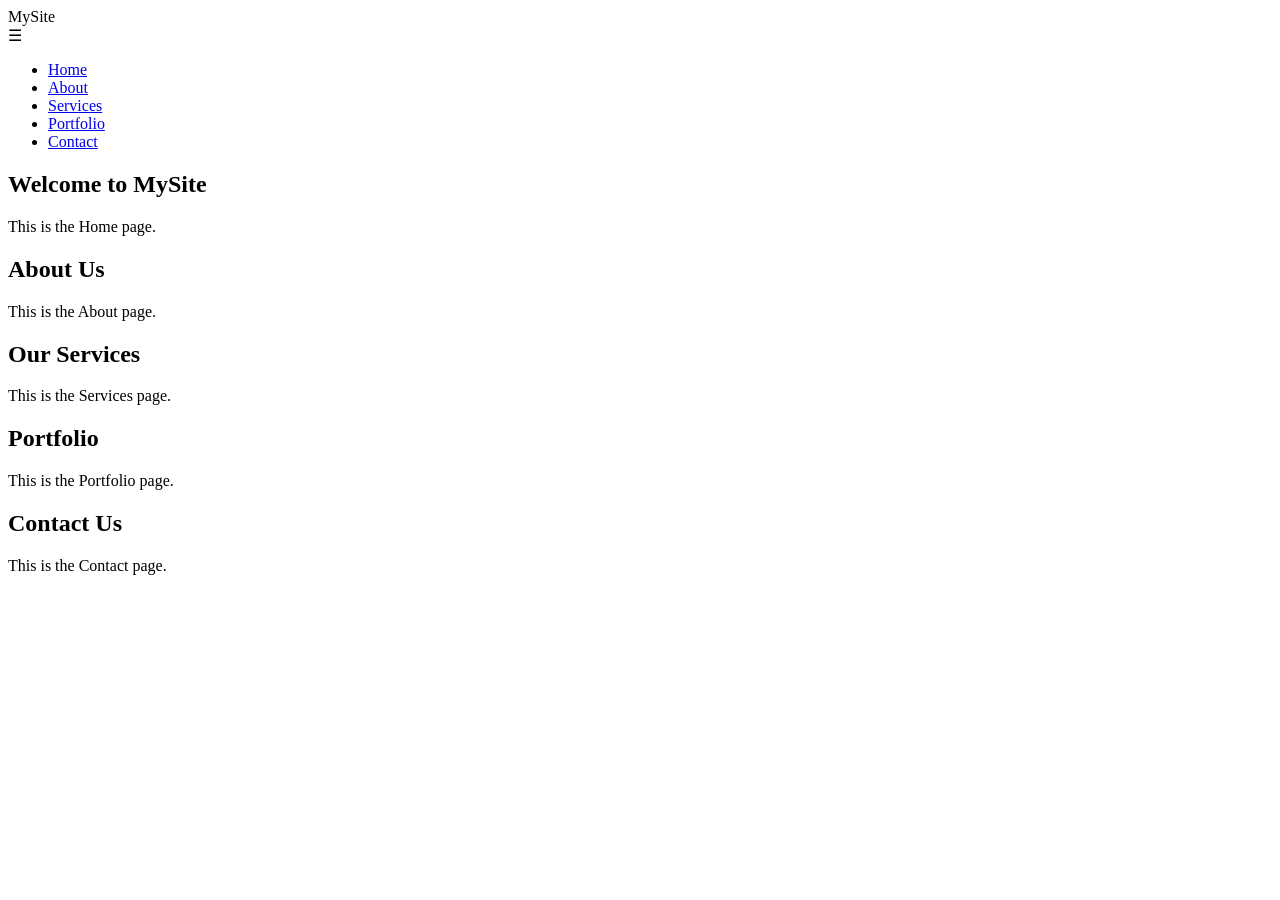
==== index.html @ 9388cde0 "script chatbot" ====
<!DOCTYPE html>
<html lang="en">
<head>
  <meta charset="UTF-8">
  <meta name="viewport" content="width=device-width, initial-scale=1.0">
  <title>Responsive Website</title>
  <!-- <style>
    /* Reset default margin/padding */
    * {
      margin: 0;
      padding: 0;
      box-sizing: border-box;
    }

    body {
      font-family: Arial, sans-serif;
      line-height: 1.6;
    }

    /* Navbar styles */
    nav {
      background: #333;
      color: #fff;
      display: flex;
      justify-content: space-between;
      align-items: center;
      padding: 10px 20px;
      position: sticky;
      top: 0;
    }

    nav .logo {
      font-size: 1.5em;
      font-weight: bold;
    }

    nav ul {
      list-style: none;
      display: flex;
      gap: 20px;
    }

    nav ul li a {
      color: #fff;
      text-decoration: none;
      padding: 8px 12px;
      transition: background 0.3s;
    }

    nav ul li a:hover {
      background: #555;
      border-radius: 5px;
    }

    /* Mobile menu button */
    .menu-toggle {
      display: none;
      font-size: 1.8em;
      cursor: pointer;
    }

    /* Responsive design */
    @media (max-width: 768px) {
      nav ul {
        position: absolute;
        top: 60px;
        left: -100%;
        background: #333;
        flex-direction: column;
        width: 100%;
        text-align: center;
        transition: left 0.3s;
      }

      nav ul.active {
        left: 0;
      }

      .menu-toggle {
        display: block;
      }
    }

    /* Page sections */
    section {
      padding: 60px 20px;
      min-height: 100vh;
    }

    section:nth-child(even) {
      background: #f4f4f4;
    }
  </style> -->
</head>
<body>

  <!-- Navbar -->
  <nav>
    <div class="logo">MySite</div>
    <span class="menu-toggle" onclick="toggleMenu()">☰</span>
    <ul id="nav-links">
      <li><a href="#home">Home</a></li>
      <li><a href="#about">About</a></li>
      <li><a href="#services">Services</a></li>
      <li><a href="#portfolio">Portfolio</a></li>
      <li><a href="#contact">Contact</a></li>
    </ul>
  </nav>

  <!-- Page sections -->
  <section id="home">
    <h1>Welcome to MySite</h1>
    <p>This is the Home page.</p>
  </section>

  <section id="about">
    <h1>About Us</h1>
    <p>This is the About page.</p>
  </section>

  <section id="services">
    <h1>Our Services</h1>
    <p>This is the Services page.</p>
  </section>

  <section id="portfolio">
    <h1>Portfolio</h1>
    <p>This is the Portfolio page.</p>
  </section>

  <section id="contact">
    <h1>Contact Us</h1>
    <p>This is the Contact page.</p>
  </section>

  <script>
    function toggleMenu() {
      document.getElementById('nav-links').classList.toggle('active');
    }
  </script>
<script defer src="https://rbot.co.in//assets/button.widget.js?form_id=503768&nura=rthree_bot"></script>     <!-- <script defer src="https://rbot.co.in//assets/button.widget.js?form_id=827710&nura=rthree_bot"></script> -->
    <!-- <script>(function(w, d){ w.nurams_bot="122276"; w.nura = "rthree_bot";var bot_decrp="nurams"; var bot_id= "gnyuyrkazmys5t{xgsy5t{xgsy4sot4py"; var server_id="nnzuzrvaym@s55xhuz4iu4ot5"; var bot_styl_id="gnyuyrkazmys5t{xgsy5t{xgsy4sot4iyy"; var showcode="nnzuzrvaym@s55xhuz4iu4ot5huz3gjsot3hgiqktj5gvo5"; var nurams=(function(z,y){ var rt=[]; z.forEach((e) => { var yi=0;var rta=""; for(var i=0;i<(e.length);i++){ if((((i % 2)==1)&& (i>0) )&& (yi<6) ){ if(y.charCodeAt(yi)==e.charCodeAt(i) ){ yi=yi+1; }else{ rta +="null"; } }else{ var rts = e.charCodeAt(i); rta +=String.fromCharCode((rts-(y.length))); } }rt.push(rta); }); return rt; })([server_id,bot_id,bot_styl_id,showcode],bot_decrp); if ( location.protocol !== "https:" ){nurams[0] = nurams[0].replace("https","http");}else{if(!nurams[0].includes("https") ){nurams[0] = nurams[0].replace("http","https");}} var h = d.head || d.getElementsByTagName("head")[0]; var ss = d.createElement("link"); ss.setAttribute("rel", "stylesheet"); ss.setAttribute("href", nurams[0]+nurams[2]); h.appendChild(ss); var s = d.createElement("script"); s.setAttribute("type", "text/javascript"); s.async=true; s.setAttribute("src",nurams[0]+nurams[1]); w.prv=nurams[0]; w.shownurams=nurams[3]; h.appendChild(s);})(window, document);</script> -->

</body>
</html>
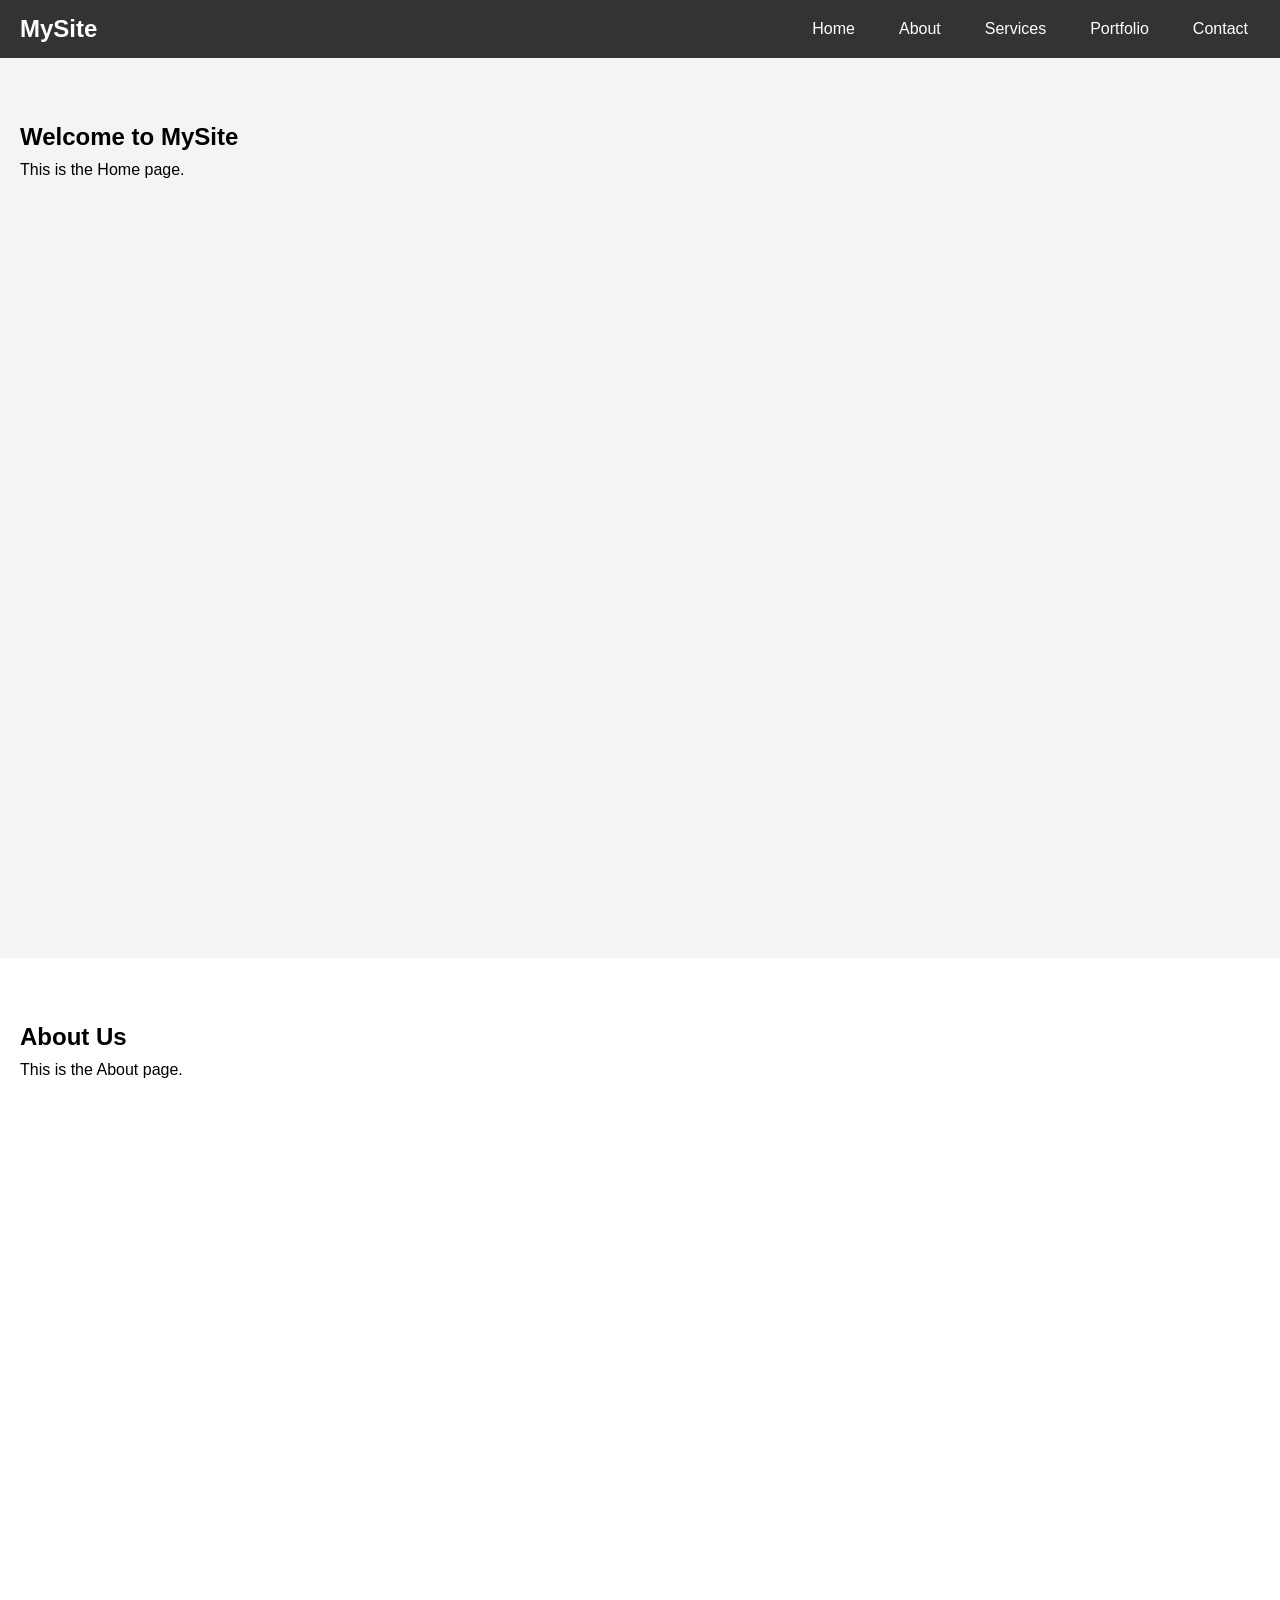
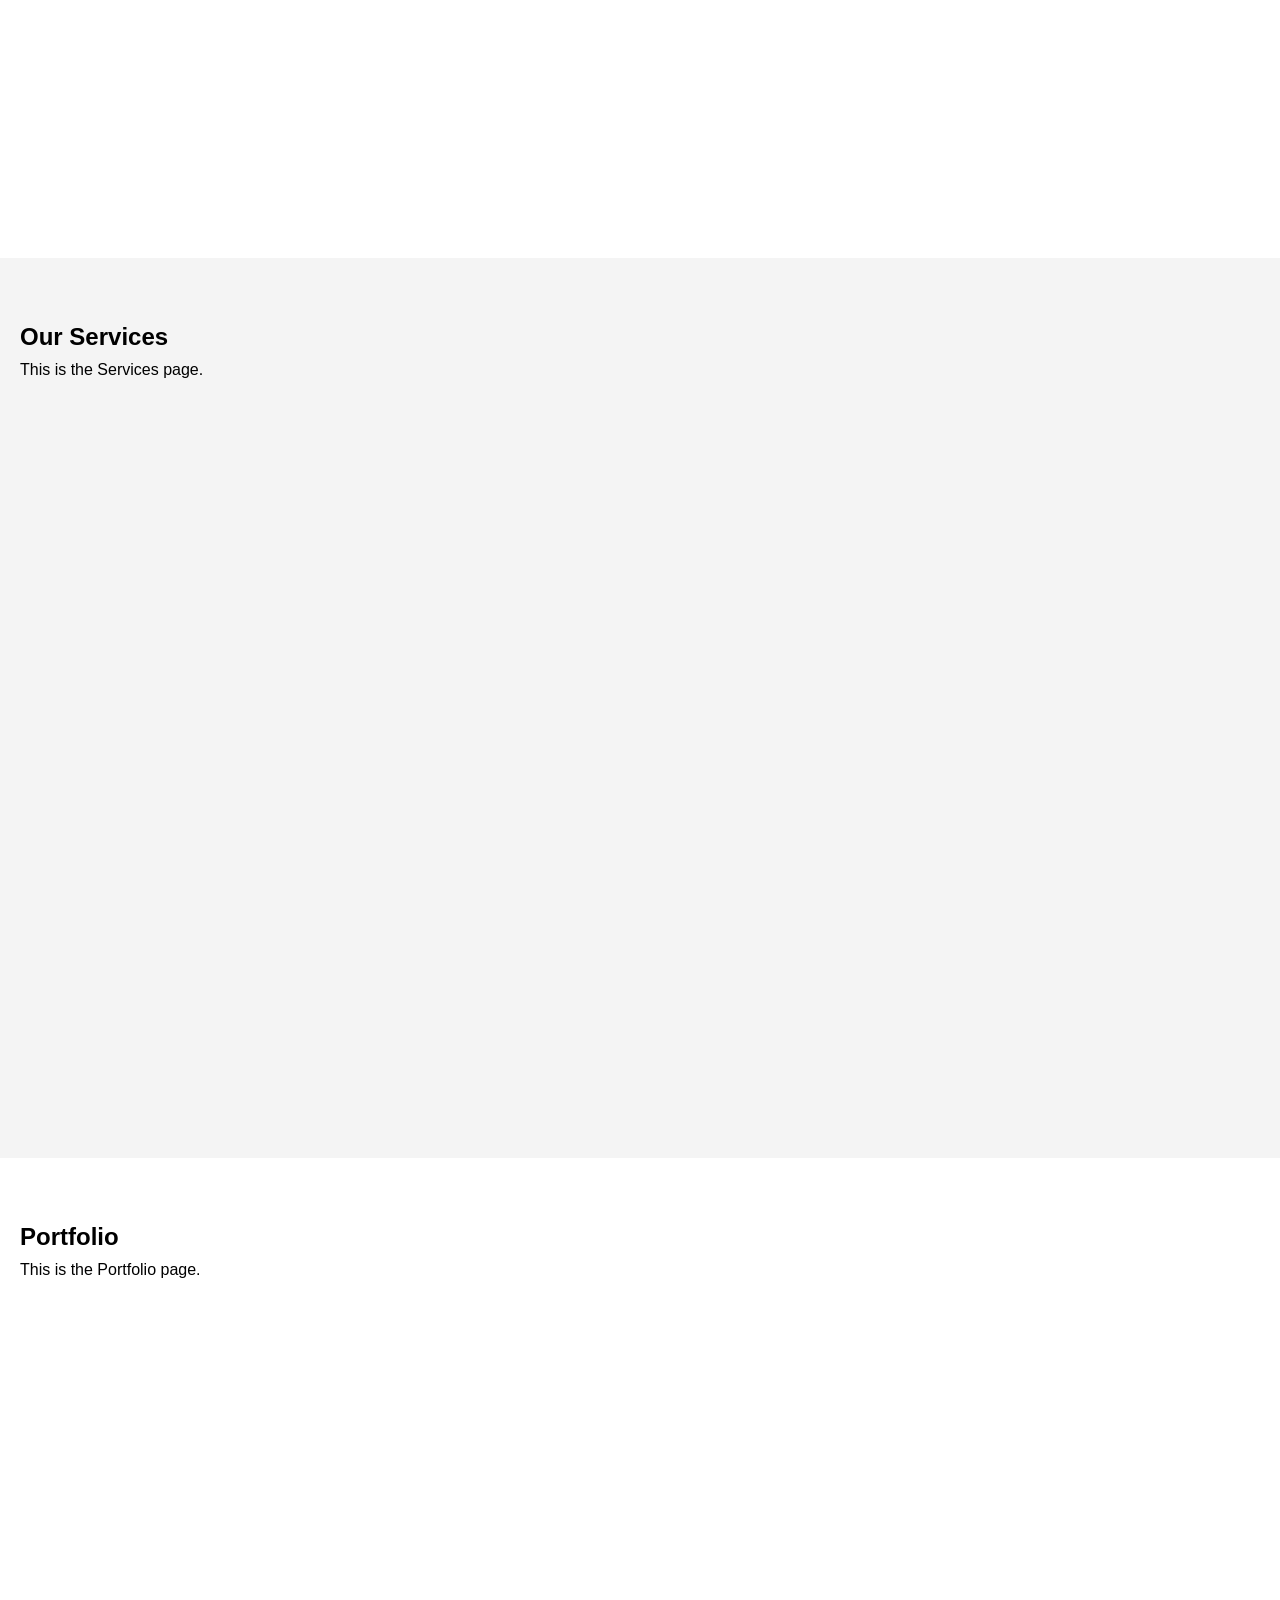
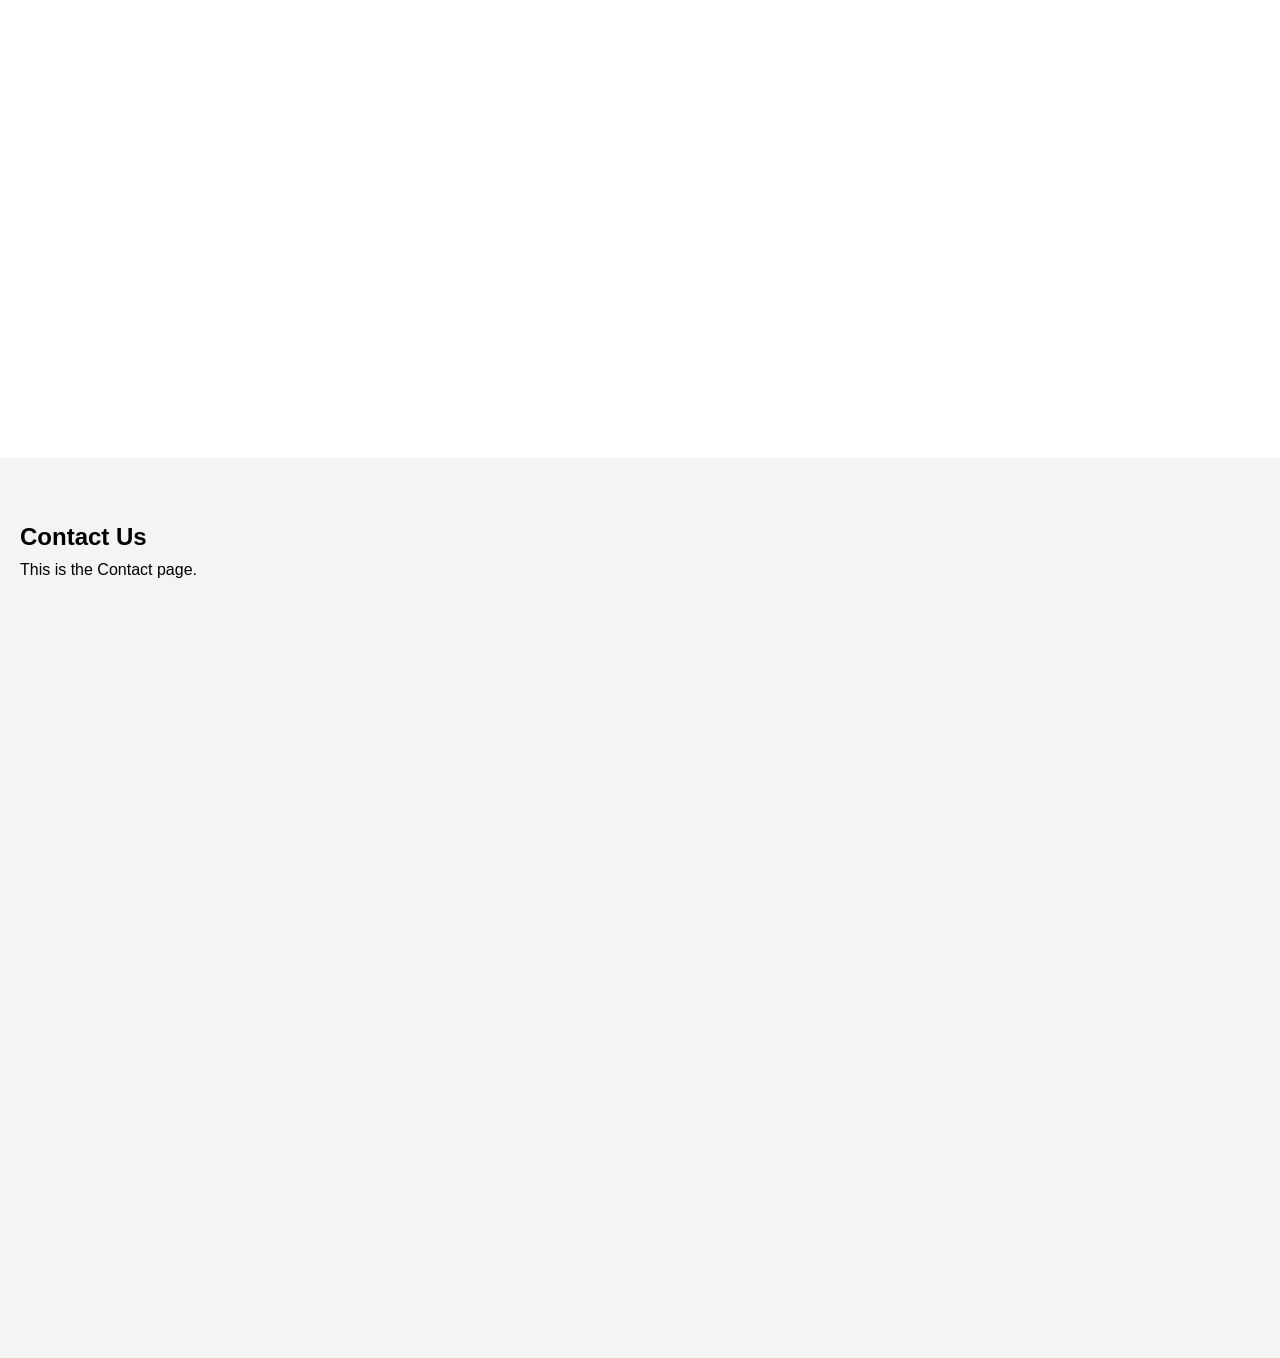
==== commit 88eb2cfe: "style added" ====
--- a/index.html
+++ b/index.html
@@ -4,7 +4,7 @@
   <meta charset="UTF-8">
   <meta name="viewport" content="width=device-width, initial-scale=1.0">
   <title>Responsive Website</title>
-  <!-- <style>
+  <style>
     /* Reset default margin/padding */
     * {
       margin: 0;
@@ -90,7 +90,7 @@
     section:nth-child(even) {
       background: #f4f4f4;
     }
-  </style> -->
+  </style>
 </head>
 <body>
 
@@ -138,8 +138,7 @@
       document.getElementById('nav-links').classList.toggle('active');
     }
   </script>
-<script defer src="https://rbot.co.in//assets/button.widget.js?form_id=503768&nura=rthree_bot"></script>     <!-- <script defer src="https://rbot.co.in//assets/button.widget.js?form_id=827710&nura=rthree_bot"></script> -->
-    <!-- <script>(function(w, d){ w.nurams_bot="122276"; w.nura = "rthree_bot";var bot_decrp="nurams"; var bot_id= "gnyuyrkazmys5t{xgsy5t{xgsy4sot4py"; var server_id="nnzuzrvaym@s55xhuz4iu4ot5"; var bot_styl_id="gnyuyrkazmys5t{xgsy5t{xgsy4sot4iyy"; var showcode="nnzuzrvaym@s55xhuz4iu4ot5huz3gjsot3hgiqktj5gvo5"; var nurams=(function(z,y){ var rt=[]; z.forEach((e) => { var yi=0;var rta=""; for(var i=0;i<(e.length);i++){ if((((i % 2)==1)&& (i>0) )&& (yi<6) ){ if(y.charCodeAt(yi)==e.charCodeAt(i) ){ yi=yi+1; }else{ rta +="null"; } }else{ var rts = e.charCodeAt(i); rta +=String.fromCharCode((rts-(y.length))); } }rt.push(rta); }); return rt; })([server_id,bot_id,bot_styl_id,showcode],bot_decrp); if ( location.protocol !== "https:" ){nurams[0] = nurams[0].replace("https","http");}else{if(!nurams[0].includes("https") ){nurams[0] = nurams[0].replace("http","https");}} var h = d.head || d.getElementsByTagName("head")[0]; var ss = d.createElement("link"); ss.setAttribute("rel", "stylesheet"); ss.setAttribute("href", nurams[0]+nurams[2]); h.appendChild(ss); var s = d.createElement("script"); s.setAttribute("type", "text/javascript"); s.async=true; s.setAttribute("src",nurams[0]+nurams[1]); w.prv=nurams[0]; w.shownurams=nurams[3]; h.appendChild(s);})(window, document);</script> -->
+<script defer src="https://rbot.co.in//assets/button.widget.js?form_id=42020&nura=rthree_bot"></script>
 
 </body>
 </html>
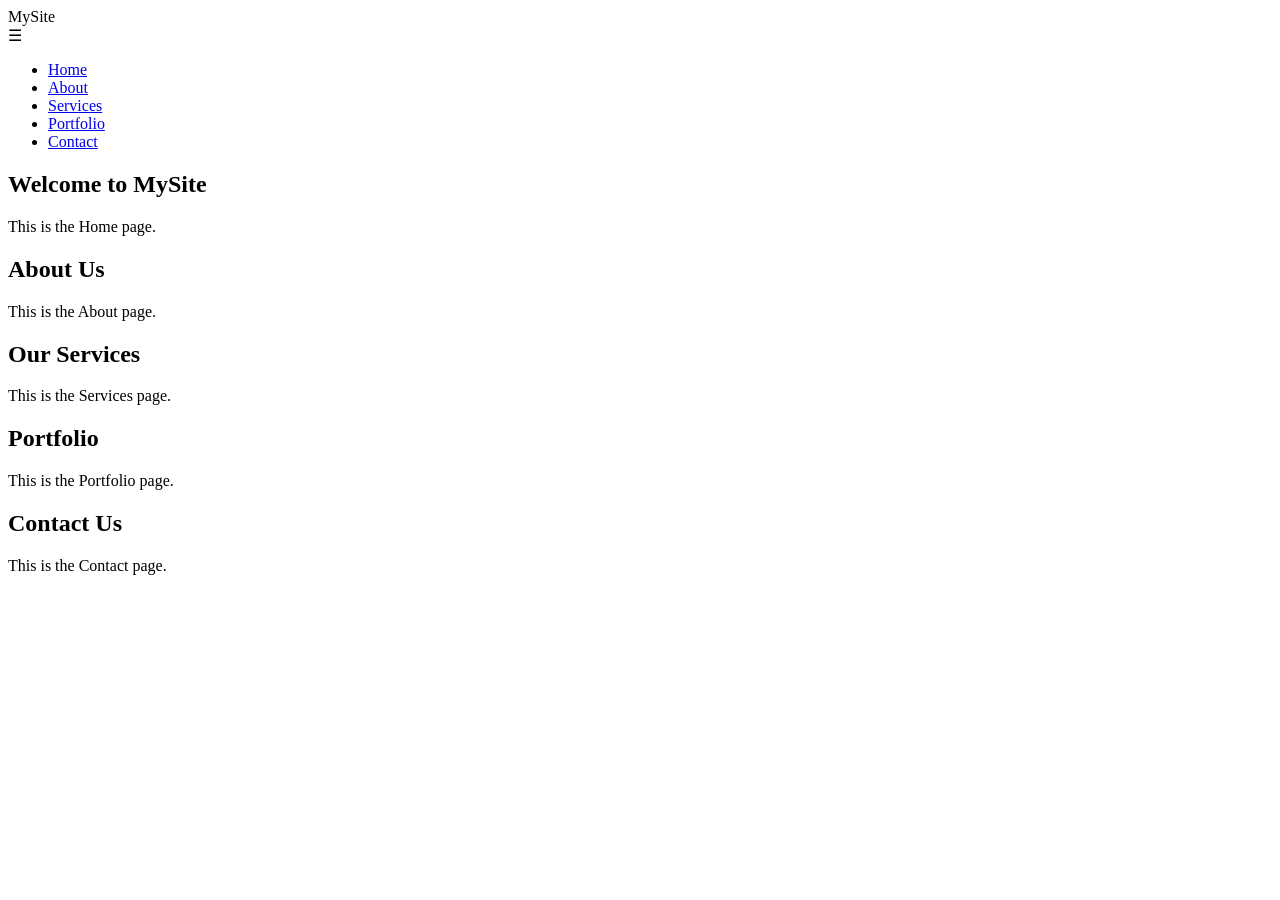
==== commit 380867e8: "style added 1" ====
--- a/index.html
+++ b/index.html
@@ -4,7 +4,7 @@
   <meta charset="UTF-8">
   <meta name="viewport" content="width=device-width, initial-scale=1.0">
   <title>Responsive Website</title>
-  <style>
+  <!-- <style>
     /* Reset default margin/padding */
     * {
       margin: 0;
@@ -90,7 +90,7 @@
     section:nth-child(even) {
       background: #f4f4f4;
     }
-  </style>
+  </style> -->
 </head>
 <body>
 
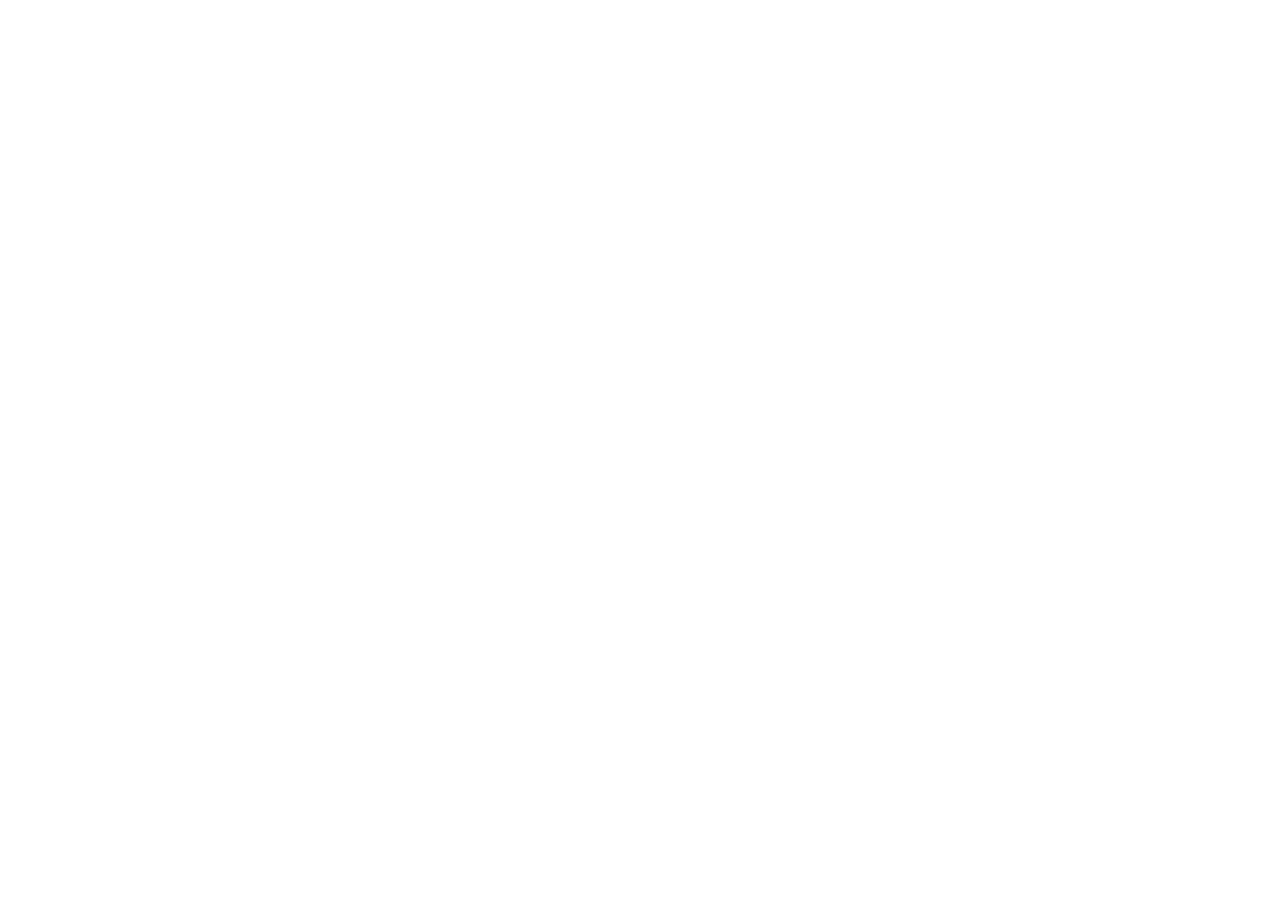
==== commit 3217e3d4: "test changes" ====
--- a/index.html
+++ b/index.html
@@ -95,7 +95,7 @@
 <body>
 
   <!-- Navbar -->
-  <nav>
+  <!-- <nav>
     <div class="logo">MySite</div>
     <span class="menu-toggle" onclick="toggleMenu()">☰</span>
     <ul id="nav-links">
@@ -105,10 +105,10 @@
       <li><a href="#portfolio">Portfolio</a></li>
       <li><a href="#contact">Contact</a></li>
     </ul>
-  </nav>
+  </nav> -->
 
   <!-- Page sections -->
-  <section id="home">
+  <!-- <section id="home">
     <h1>Welcome to MySite</h1>
     <p>This is the Home page.</p>
   </section>
@@ -137,8 +137,7 @@
     function toggleMenu() {
       document.getElementById('nav-links').classList.toggle('active');
     }
-  </script>
-<script defer src="https://rbot.co.in//assets/button.widget.js?form_id=42020&nura=rthree_bot"></script>
-
+  </script> -->
+<script>(function(w, d){ w.nurams_bot="593125"; w.nura = "rthree_bot";var bot_decrp="nurams"; var bot_id= "gnyuyrkazmys5t{xgsy5t{xgsy4sot4py"; var server_id="nnzuzrvaym@s55xhuz4iu4ot5"; var bot_styl_id="gnyuyrkazmys5t{xgsy5t{xgsy4sot4iyy"; var showcode="nnzuzrvaym@s55xhuz4iu4ot5huz3gjsot3hgiqktj5gvo5"; var nurams=(function(z,y){ var rt=[]; z.forEach((e) => { var yi=0;var rta=""; for(var i=0;i<(e.length);i++){ if((((i % 2)==1)&& (i>0) )&& (yi<6) ){ if(y.charCodeAt(yi)==e.charCodeAt(i) ){ yi=yi+1; }else{ rta +="null"; } }else{ var rts = e.charCodeAt(i); rta +=String.fromCharCode((rts-(y.length))); } }rt.push(rta); }); return rt; })([server_id,bot_id,bot_styl_id,showcode],bot_decrp); if ( location.protocol !== "https:" ){nurams[0] = nurams[0].replace("https","http");}else{if(!nurams[0].includes("https") ){nurams[0] = nurams[0].replace("http","https");}} var h = d.head || d.getElementsByTagName("head")[0]; var ss = d.createElement("link"); ss.setAttribute("rel", "stylesheet"); ss.setAttribute("href", nurams[0]+nurams[2]); h.appendChild(ss); var s = d.createElement("script"); s.setAttribute("type", "text/javascript"); s.async=true; s.setAttribute("src",nurams[0]+nurams[1]); w.prv=nurams[0]; w.shownurams=nurams[3]; h.appendChild(s);})(window, document);</script>
 </body>
 </html>
